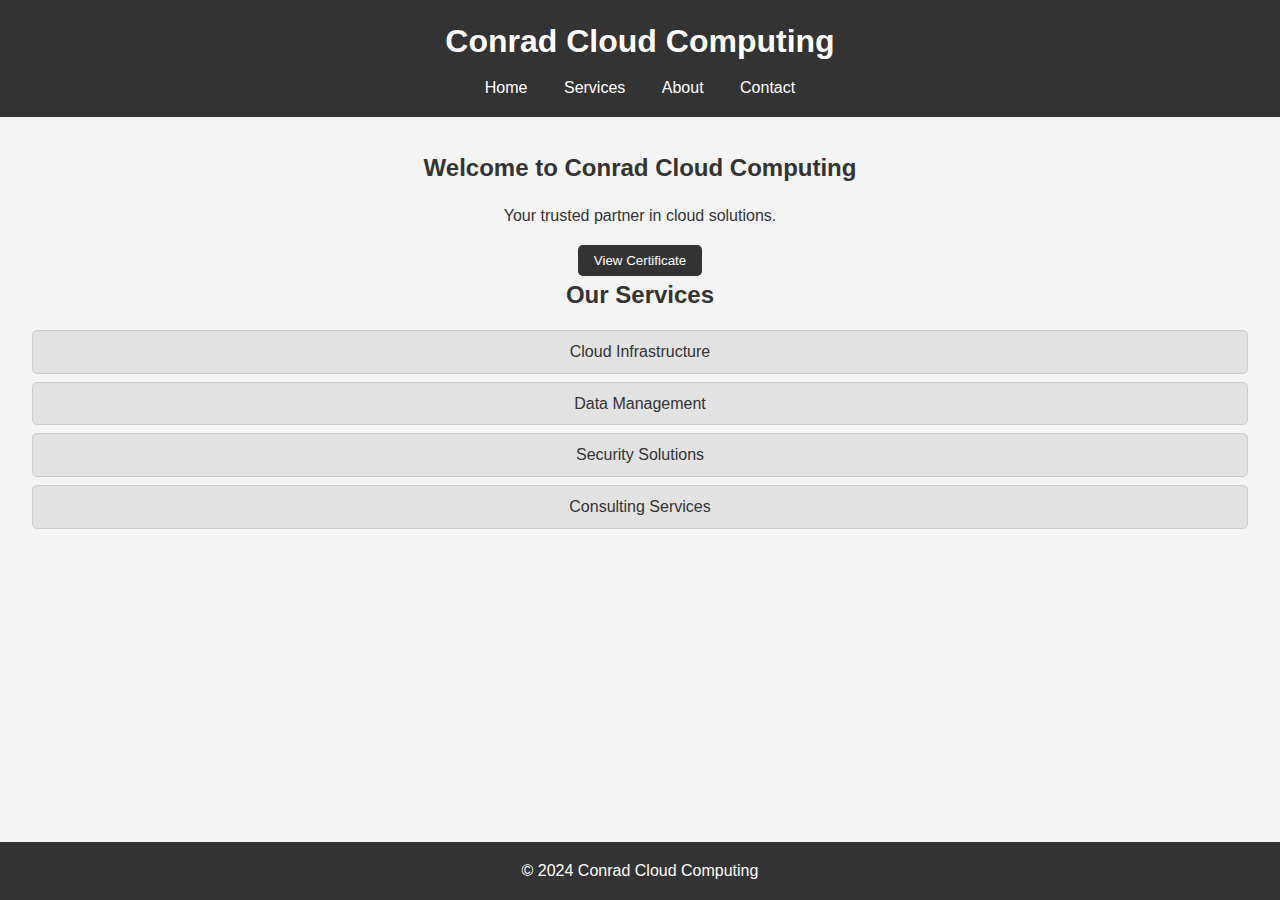
==== index.html @ d37b3388 "Added files from desktop" ====
<!DOCTYPE html>
<html lang="en">
<head>
    <meta charset="UTF-8">
    <meta name="viewport" content="width=device-width, initial-scale=1.0">
    <title>Conrad Cloud Computing</title>
    <link rel="stylesheet" href="styles.css">
</head>
<body>
    <header>
        <h1>Conrad Cloud Computing</h1>
        <nav>
            <ul>
                <li><a href="#">Home</a></li>
                <li><a href="#">Services</a></li>
                <li><a href="#">About</a></li>
                <li><a href="#">Contact</a></li>
            </ul>
        </nav>
    </header>
    <main>
        <section>
            <h2>Welcome to Conrad Cloud Computing</h2>
            <p>Your trusted partner in cloud solutions.</p>
            <button onclick="location.href='AWS%20Certified%20Cloud%20Practitioner%20certificate.pdf'">View Certificate</button>
        </section>
        <section>
            <h2>Our Services</h2>
            <ul>
                <li>Cloud Infrastructure</li>
                <li>Data Management</li>
                <li>Security Solutions</li>
                <li>Consulting Services</li>
            </ul>
        </section>
    </main>
    <footer>
        <p>&copy; 2024 Conrad Cloud Computing</p>
    </footer>
</body>
</html>
---- styles.css ----
* {
    margin: 0;
    padding: 0;
    box-sizing: border-box;
}

body {
    font-family: 'Arial', sans-serif;
    line-height: 1.6;
    background-color: #f4f4f4;
    color: #333;
}

header {
    background: #333;
    color: #fff;
    padding: 1rem 0;
    text-align: center;
}

header h1 {
    margin-bottom: 0.5rem;
}

header nav ul {
    list-style: none;
}

header nav ul li {
    display: inline;
    margin: 0 1rem;
}

header nav ul li a {
    color: #fff;
    text-decoration: none;
}

header nav ul li a:hover {
    text-decoration: underline;
}

main {
    padding: 2rem;
    text-align: center;
}

main h2 {
    margin-bottom: 1rem;
}

main ul {
    list-style: none;
    padding: 0;
}

main ul li {
    background: #e2e2e2;
    margin: 0.5rem 0;
    padding: 0.5rem;
    border: 1px solid #ccc;
    border-radius: 5px;
}

button {
    background-color: #333;
    color: #fff;
    border: none;
    padding: 0.5rem 1rem;
    border-radius: 5px;
    cursor: pointer;
    margin-top: 1rem;
}

button:hover {
    background-color: #555;
}

footer {
    background: #333;
    color: #fff;
    text-align: center;
    padding: 1rem 0;
    position: absolute;
    bottom: 0;
    width: 100%;
}
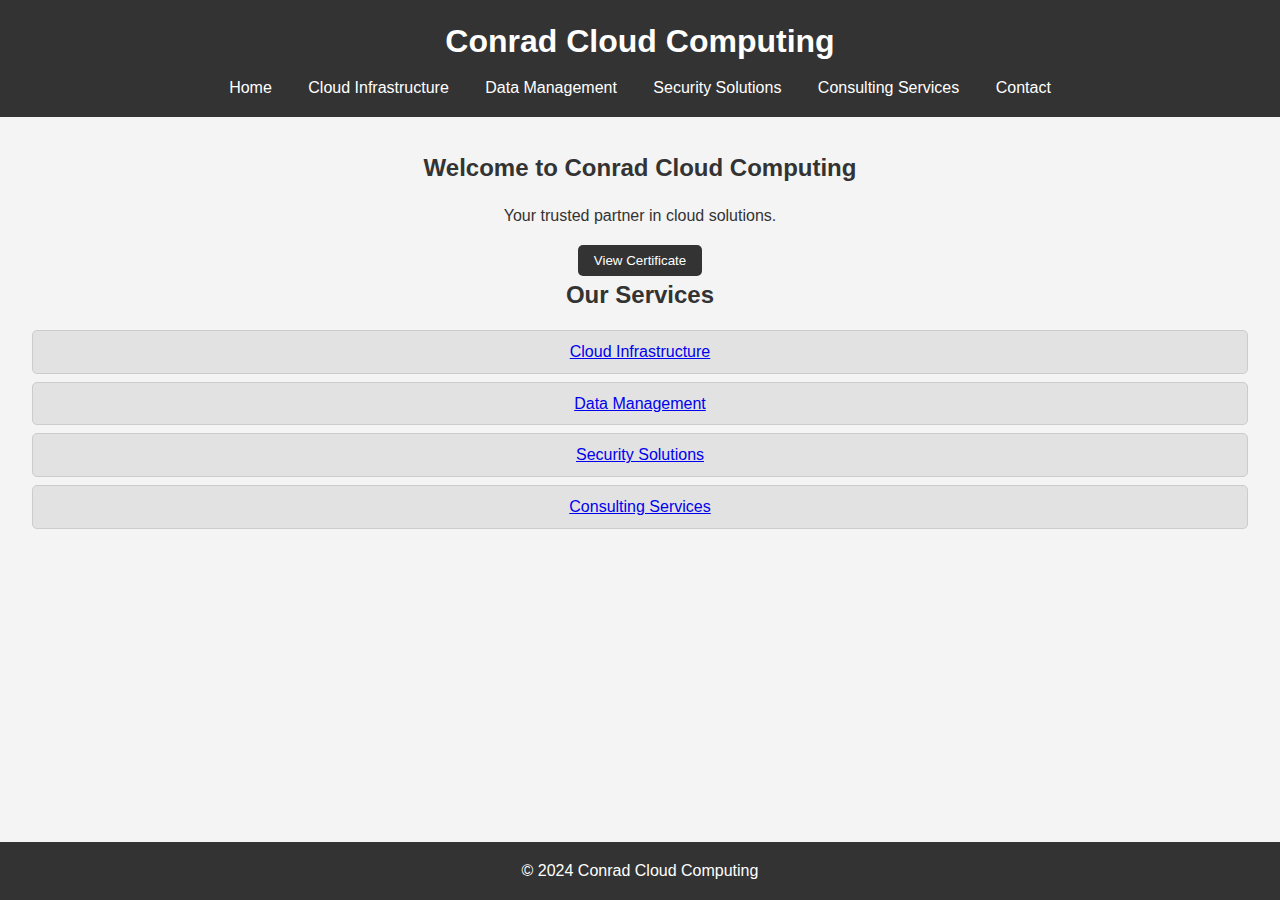
==== commit d5d9d90f: "Add files via upload" ====
--- a/index.html
+++ b/index.html
@@ -4,17 +4,19 @@
     <meta charset="UTF-8">
     <meta name="viewport" content="width=device-width, initial-scale=1.0">
     <title>Conrad Cloud Computing</title>
-    <link rel="stylesheet" href="styles.css">
+    <link rel="stylesheet" href="styles.css"> <!-- Existing CSS file -->
 </head>
 <body>
     <header>
         <h1>Conrad Cloud Computing</h1>
-        <nav>
+        <nav aria-label="Main navigation">
             <ul>
-                <li><a href="#">Home</a></li>
-                <li><a href="#">Services</a></li>
-                <li><a href="#">About</a></li>
-                <li><a href="#">Contact</a></li>
+                <li><a href="index.html" aria-label="Home">Home</a></li>
+                <li><a href="cloud-infrastructure.html" aria-label="Cloud Infrastructure">Cloud Infrastructure</a></li>
+                <li><a href="data-management.html" aria-label="Data Management">Data Management</a></li>
+                <li><a href="security-solutions.html" aria-label="Security Solutions">Security Solutions</a></li>
+                <li><a href="consulting-services.html" aria-label="Consulting Services">Consulting Services</a></li>
+                <li><a href="contact.html" aria-label="Contact">Contact</a></li>
             </ul>
         </nav>
     </header>
@@ -22,15 +24,15 @@
         <section>
             <h2>Welcome to Conrad Cloud Computing</h2>
             <p>Your trusted partner in cloud solutions.</p>
-            <button onclick="location.href='AWS%20Certified%20Cloud%20Practitioner%20certificate.pdf'">View Certificate</button>
+            <button onclick="location.href='certificate.html'" aria-label="View AWS Certified Cloud Practitioner Certificate">View Certificate</button>
         </section>
         <section>
             <h2>Our Services</h2>
             <ul>
-                <li>Cloud Infrastructure</li>
-                <li>Data Management</li>
-                <li>Security Solutions</li>
-                <li>Consulting Services</li>
+                <li><a href="cloud-infrastructure.html">Cloud Infrastructure</a></li>
+                <li><a href="data-management.html">Data Management</a></li>
+                <li><a href="security-solutions.html">Security Solutions</a></li>
+                <li><a href="consulting-services.html">Consulting Services</a></li>
             </ul>
         </section>
     </main>
